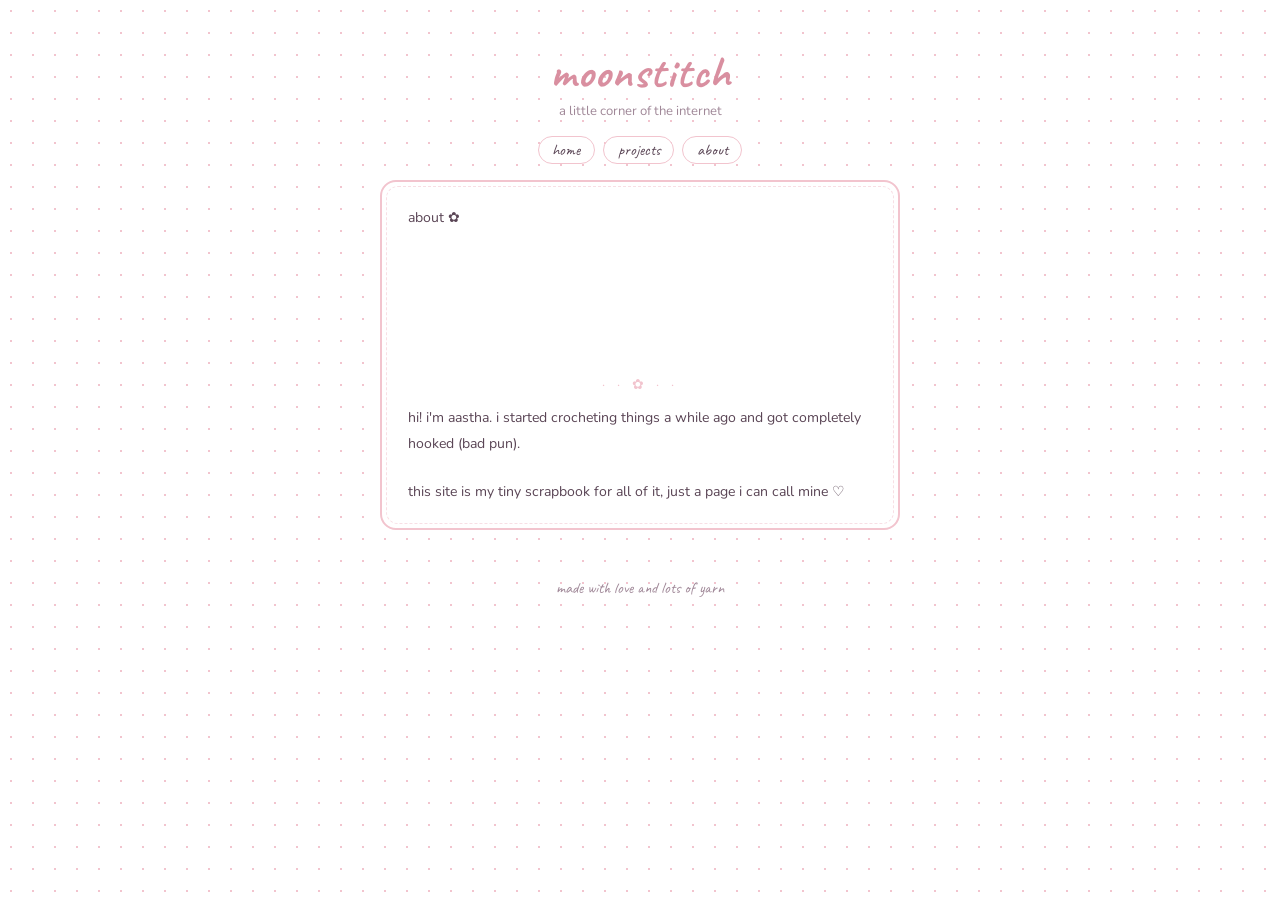
==== about.html @ bf066fc3 "Added the about section & starting to add project in projects section" ====
<!DOCTYPE html>
<html lang="en">
    <head>
        <meta charset="UTF-8">
        <meta name="viewport" content="width=device-width, initial-scale=1.0">
        <title>about · moonstitch</title>
        <link rel="stylesheet" href="style.css">
    </head>
    <body>
        <canvas id="sparkles"></canvas>

        <main>
            <header>
                <h1>moonstitch</h1>
                <p class="tagline">a little corner of the internet</p>
                <nav>
                    <a href="index.html">home</a>
                    <a href="projects.html">projects</a>
                    <a href="about.html" class="active">about</a>
                </nav>
            </header>

            <section class="welcome">
                <p class="page-title">about ✿</p>
                <div class="divider">· · ✿ · ·</div>
                <p>
                    hi! i'm aastha. i started crocheting things a while ago and got completely hooked (bad pun). 
                </p>
                <br>
                <p>
                    this site is my tiny scrapbook for all of it, just a page i can call mine ♡
                </p>
            </section>
        </main>
        <footer>made with love and lots of yarn</footer>
    </body>
</html>
---- style.css ----
@import url('https://fonts.googleapis.com/css2?family=Caveat:wght@400;600&family=Nunito:wght@400&display=swap');

*, *::before, *::after { box-sizing: border-box; margin: 0; padding: 0; }

:root {
    --cream: # fdf6ec;
    --blush: #f2c4ce;
    --pink: #d98fa0;
    --lavender: #c9b3d9;
    --text: #5a4555;
    --muted: #a08898;
}

body {
    background: var(--cream);
    background-image: radial-gradient(var(--blush) 1px, transparent 1px);
    background-size: 22px 22px;
    color: var(--text);
    font-family: 'Nunito', sans-serif;
    min-height: 100vh;
    display: flex;
    flex-direction: column;
    align-items: center;
}

#sparkles {
    position: fixed;
    inset: 0;
    pointer-events: none;
    z-index: 100;
}

main {
    width: min(520px, 90%);
    margin: 3rem auto 1rem;
    display: flex;
    flex-direction: column;
    gap: 1rem;
}

header { text-align: center; }

h1 {
    font-family: 'Caveat', cursive;
    font-size: 2.8rem;
    color: var(--pink);
    letter-spacing: 1px;
    line-height: 1.1;
}

.tagline {
    font-size: .82rem;
    color: var(--muted);
    margin: .3rem 0 1rem;
}

nav {
    display: flex;
    justify-content: center;
    gap: .5rem;
    flex-wrap: wrap;
}

nav a {
    font-family: 'Caveat', cursive;
    font-size: 1rem;
    color: var(--text);
    text-decoration: none;
    padding: .2rem .85rem;
    border: 1.5px solid var(--blush);
    border-radius: 20px;
    background: white;
    transition: background .15s, transform .15s;
}
nav a:hover {
    background: var(--blush);
    transform: translateY(-2px);
}

.welcome {
    background: white;
    border: 2px solid var(--blush);
    border-radius: 16px;
    padding: 1.4rem 1.6rem;
    position: relative;
}

.welcome::before {
    content: '';
    position: absolute;
    inset: 4px;
    border: 1px dashed #f2c4ce88;
    border-radius: 12px;
    pointer-events: none;
}

.welcome p {
    font-size: .88rem;
    line-height: 1.85;
}

.divider {
    text-align: center;
    color: var(--blush);
    letter-spacing: 4px;
    margin: 9rem 0 .7rem;
    font-size: .85rem;
}

.recent {
    list-style: none;
    display: flex;
    flex-direction: column;
    gap: .4rem;
}

.recent li {
    font-size: .85rem;
}

.recent em {
    color: var(--lavender);
    margin-right: .4rem;
    font-size: .8rem;
}

.recent em {
    color: var(--muted);
    font-style: italic;
}

footer {
    text-align: center;
    padding: 2rem 1rem 1.5rem;
    font-family: 'Caveat', cursive;
    font-size: 1rem;
    color: var(--muted);
}
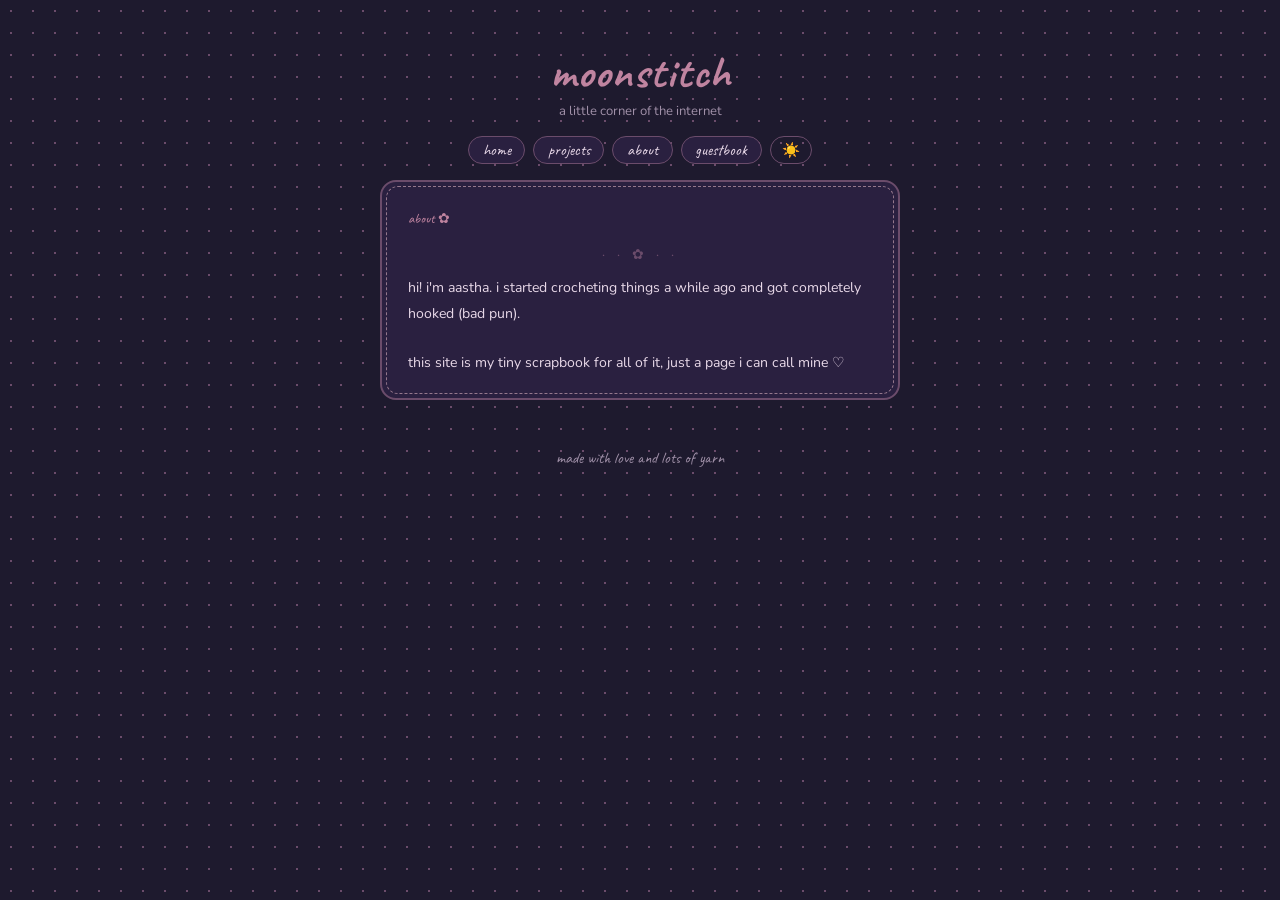
==== commit 8e649703: "Added dark theme and toggle bar" ====
--- a/about.html
+++ b/about.html
@@ -17,6 +17,8 @@
                     <a href="index.html">home</a>
                     <a href="projects.html">projects</a>
                     <a href="about.html" class="active">about</a>
+                    <a href="guestbook.html">guestbook</a>
+                    <button class="theme-btn" id="theme-btn">🌙</button>
                 </nav>
             </header>
 
@@ -33,5 +35,6 @@
             </section>
         </main>
         <footer>made with love and lots of yarn</footer>
+    <script src="script.js"></script>
     </body>
 </html>
--- a/style.css
+++ b/style.css
@@ -3,12 +3,44 @@
 *, *::before, *::after { box-sizing: border-box; margin: 0; padding: 0; }
 
 :root {
-    --cream: # fdf6ec;
+    --cream: #fdf6ec;
     --blush: #f2c4ce;
     --pink: #d98fa0;
     --lavender: #c9b3d9;
     --text: #5a4555;
     --muted: #a08898;
+}
+
+body.dark {
+    --cream: #1e1a2e;
+    --blush: #6b4c6b;
+    --pink: #c084a0;
+    --lavender: #7c6b9e;
+    --text: #e8d8e8;
+    --muted: #a090a8;
+    background-color: #1e1a2e;
+}
+
+body.dark .welcome,
+body.dark .box,
+body.dark .widget,
+body.dark nav a,
+body.dark .popup {
+    background: #2a2040;
+}
+
+.theme-btn {
+    background: none;
+    border: 1.5px solid var(--blush);
+    border-radius: 20px;
+    padding: .2rem .7rem;
+    cursor: pointer;
+    font-size: .9rem;
+    transition: background .15s;
+}
+
+.theme-btn:hover {
+    background: var(--blush);
 }
 
 body {
@@ -103,7 +135,7 @@
     text-align: center;
     color: var(--blush);
     letter-spacing: 4px;
-    margin: 9rem 0 .7rem;
+    margin: .9rem 0 .7rem;
     font-size: .85rem;
 }
 
@@ -135,4 +167,206 @@
     font-family: 'Caveat', cursive;
     font-size: 1rem;
     color: var(--muted);
-}+}
+
+nav a.ctive {
+    background: var(--blush);
+}
+
+.page-title {
+    font-family: 'Caveat', cursive;
+    font-size: 1.4rem;
+    color: var(--pink);
+    margin-bottom: .2rem;
+}
+
+.card {
+    display: flex;
+    gap: 1rem;
+    padding: .9rem 0;
+    border-bottom: 1px dashed var(--blush);
+}
+
+.card:last-child {
+    border-bottom: none;
+}
+
+.card-img {
+    font-size: 2rem;
+    flex-shrink: 0;
+    width: 48px;
+    text-align: center;
+}
+
+.card-name {
+    font-family: 'Caveat', cursive;
+    font-size: 1.15rem;
+    color: var(--pink);
+}
+
+.card-meta {
+    font-size: .75rem;
+    color: var(--muted);
+    margin: .15rem  0 .3rem;
+}
+
+.card-note {
+    font-size: .83rem;
+    font-style: italic;
+    line-height: 1.6;
+}
+
+.badge {
+    font-family: 'Nunito', sans-serif;
+    font-size: .65rem;
+    background: var(--blush);
+    color: white;
+    padding: .1rem .4rem;
+    border-radius: 8px;
+    vertical-align: middle;
+    animation: blink 1.2s step-start infinite;
+}
+
+@keyframes blink {
+    0%, 100% { opacity: 1; }
+    50% { opacity: 0; }
+}
+
+.card-img {
+    flex-shrink: 0;
+    width: 80px;
+    height: 80px;
+}
+
+.card-img img {
+    width: 100%;
+    height: 100%;
+    object-fit: cover;
+    border-radius: 10px;
+    border: 2px solid var(--blush);
+}
+
+.popup {
+    position: fixed;
+    top: 1rem;
+    left: 50%;
+    transform: translateX(-50%);
+    background: white;
+    border: 2px solid var(--blush);
+    border-radius: 16px;
+    padding: .9rem 1.6rem;
+    text-align: center;
+    z-index: 200;
+    font-family: 'Caveat', cursive;
+    font-size: 1.2rem;
+    color: var(--pink);
+    box-shadow: 0 4px 20px #f2c4ce44;
+    transition: opacity .5s ease;
+    display: flex;
+    align-items: center;
+    gap: 1rem;
+}
+.popup-sub {
+    font-size: .9rem;
+    color: var(--muted);
+}
+.popup-btn {
+    font-family: 'Caveat', cursive;
+    font-size: .95rem;
+    background: white;
+    color: var(--pink);
+    border: 1.5px solid var(--blush);
+    border-radius: 20px;
+    padding: .15rem .8rem;
+    cursor: pointer;
+    transition: background .15s;
+    white-space: nowrap;
+}
+.popup-btn:hover {
+    background: var(--blush);
+}
+
+body {
+  cursor: url('./pinkyarn32.png') 16 16, auto;
+}
+
+@media (max-width: 480px) {
+    main {
+        margin: 1.5rem auto 1rem;
+        width: 92%;
+    }
+
+    h1 {
+        font-size: 2.2rem;
+    }
+
+    .welcome {
+        padding: 1.1rem 1.1rem;
+    }
+
+    .card {
+        flex-direction: column;
+        gap: .6rem;
+    }
+
+    .card-img {
+        width: 100%;
+        height: 200px;
+    }
+
+    .card-img img {
+        width: 100%;
+        height: 100%;
+        object-fit: cover;
+    }
+}
+
+.guestbook-form {
+    display: flex;
+    flex-direction: column;
+    gap: .7rem;
+    margin-top: .5rem;
+}
+
+.guestbook-form input,
+.guestbook-form textarea {
+    font-family: 'Nunito', sans-serif;
+    font-size: .88rem;
+    padding: .6rem .9rem;
+    border: 1.5px solid var(--blush);
+    border-radius: 12px;
+    background: var(--cream);
+    color: var(--text);
+    outline: none;
+    resize: none;
+}
+
+.guestbook-form input:focus,
+guestbook-form textarea:focus {
+    border-color: var(--pink);
+}
+
+.guestbook-form button {
+    font-family: 'Caveat', cursive;
+    font-size: 1.1rem;
+    background: white;
+    color: car(--pink);
+    border: 1.5px solid var(--blush);
+    border-radius: 20px;
+    padding: .3rem 1.2rem;
+    cursor: pointer;
+    align-self: flex-strt;
+    transition: background .15s, transform .15s;
+}
+
+.guestbook-form button:hover {
+    background: var(--blush);
+    transform: translateY(-2px);
+}
+
+body.popup-open main, body.popup-open footer {
+    filter: blur(2px);
+    pointer-events: none;
+}
+
+.img-top { object-position: center top; }
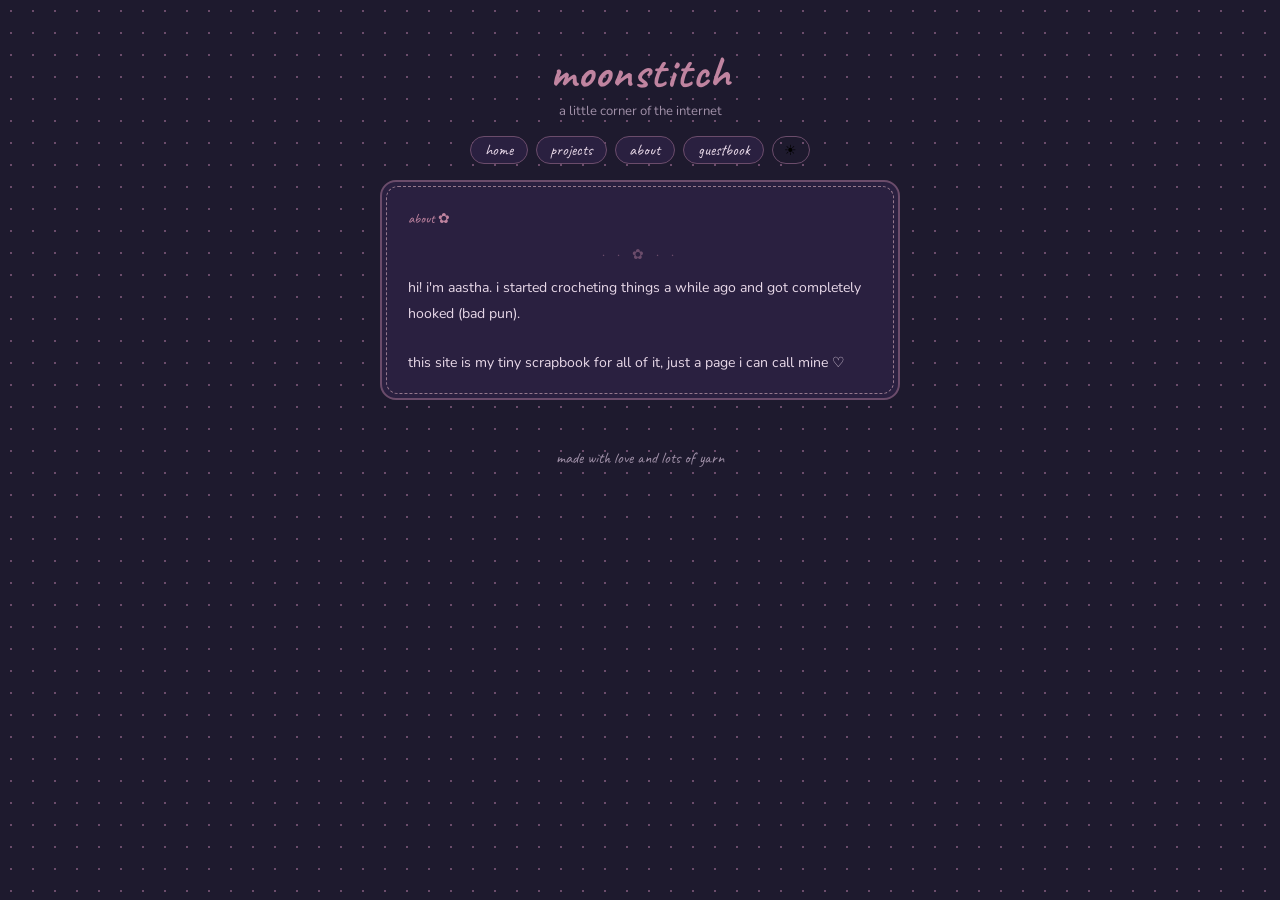
==== commit ed8b825b: "Added a scrollbar" ====
--- a/about.html
+++ b/about.html
@@ -4,12 +4,11 @@
         <meta charset="UTF-8">
         <meta name="viewport" content="width=device-width, initial-scale=1.0">
         <title>about · moonstitch</title>
+        <script>if(localStorage.getItem('theme')!=='light')document.documentElement.classList.add('dark');</script>
         <link rel="stylesheet" href="style.css">
     </head>
     <body>
-        <canvas id="sparkles"></canvas>
-
-        <main>
+<main>
             <header>
                 <h1>moonstitch</h1>
                 <p class="tagline">a little corner of the internet</p>
@@ -18,7 +17,7 @@
                     <a href="projects.html">projects</a>
                     <a href="about.html" class="active">about</a>
                     <a href="guestbook.html">guestbook</a>
-                    <button class="theme-btn" id="theme-btn">🌙</button>
+                    <button class="theme-btn" id="theme-btn">☾</button>
                 </nav>
             </header>
 
--- a/style.css
+++ b/style.css
@@ -11,7 +11,7 @@
     --muted: #a08898;
 }
 
-body.dark {
+html.dark body {
     --cream: #1e1a2e;
     --blush: #6b4c6b;
     --pink: #c084a0;
@@ -21,11 +21,10 @@
     background-color: #1e1a2e;
 }
 
-body.dark .welcome,
-body.dark .box,
-body.dark .widget,
-body.dark nav a,
-body.dark .popup {
+html.dark .welcome,
+html.dark nav a,
+html.dark .popup,
+html.dark .popup-btn {
     background: #2a2040;
 }
 
@@ -169,7 +168,7 @@
     color: var(--muted);
 }
 
-nav a.ctive {
+nav a.active {
     background: var(--blush);
 }
 
@@ -246,25 +245,36 @@
     border: 2px solid var(--blush);
 }
 
+.overlay {
+    position: fixed;
+    inset: 0;
+    background: #fdf6eccc;
+    backdrop-filter: blur(3px);
+    z-index: 199;
+    transition: opacity .5s ease;
+}
+
+html.dark .overlay {
+    background: #1e1a2ecc;
+}
+
 .popup {
     position: fixed;
-    top: 1rem;
+    top: 50%;
     left: 50%;
-    transform: translateX(-50%);
+    transform: translate(-50%, -50%);
     background: white;
     border: 2px solid var(--blush);
     border-radius: 16px;
-    padding: .9rem 1.6rem;
+    padding: 1.6rem 2rem;
     text-align: center;
     z-index: 200;
     font-family: 'Caveat', cursive;
     font-size: 1.2rem;
     color: var(--pink);
-    box-shadow: 0 4px 20px #f2c4ce44;
+    box-shadow: 0 4px 24px #f2c4ce55;
     transition: opacity .5s ease;
-    display: flex;
-    align-items: center;
-    gap: 1rem;
+    width: min(300px, 88vw);
 }
 .popup-sub {
     font-size: .9rem;
@@ -364,9 +374,9 @@
     transform: translateY(-2px);
 }
 
-body.popup-open main, body.popup-open footer {
-    filter: blur(2px);
-    pointer-events: none;
-}
+::-webkit-scrollbar { width: 8px; }
+::-webkit-scrollbar-track { background: var(--cream); }
+::-webkit-scrollbar-thumb { background: var(--blush); border-radius: 10px; }
+::-webkit-scrollbar-thumb:hover { background: var(--pink); }
 
 .img-top { object-position: center top; }
